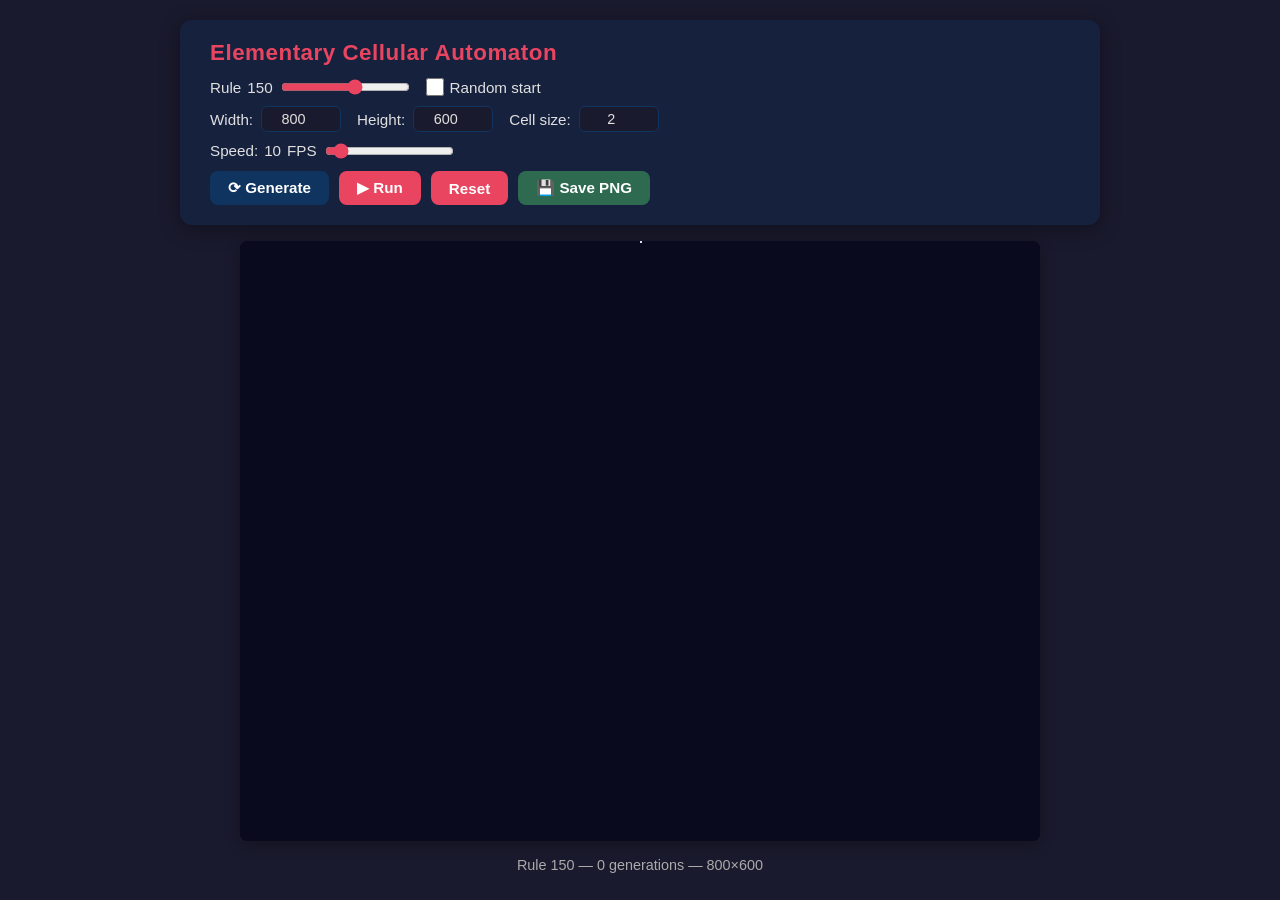
==== js/elementary_ca/index.html @ 5f063a02 "cellular automata js" ====
<!DOCTYPE html>
<html lang="en">
<head>
  <meta charset="UTF-8">
  <meta name="viewport" content="width=device-width, initial-scale=1.0">
  <title>Elementary Cellular Automaton</title>
  <link rel="stylesheet" href="style.css">
  <script src="libraries/p5.min.js"></script>
  <script src="sketch.js"></script>
</head>
<body>
  <div id="container">
    <div id="controls">
      <h1>Elementary Cellular Automaton</h1>
      <div class="control-row">
        <div class="control-group">
          <label for="ruleSlider">Rule <span id="ruleValue">150</span></label>
          <input type="range" id="ruleSlider" min="0" max="255" value="150">
        </div>
        <div class="control-group">
          <label for="randomStart">
            <input type="checkbox" id="randomStart"> Random start
          </label>
        </div>
      </div>
      <div class="control-row">
        <div class="control-group">
          <label for="widthInput">Width:</label>
          <input type="number" id="widthInput" min="200" max="3000" value="800" class="dim-input">
        </div>
        <div class="control-group">
          <label for="heightInput">Height:</label>
          <input type="number" id="heightInput" min="200" max="3000" value="600" class="dim-input">
        </div>
        <div class="control-group">
          <label for="cellSizeInput">Cell size:</label>
          <input type="number" id="cellSizeInput" min="1" max="20" value="2" class="dim-input">
        </div>
      </div>
      <div class="control-row">
        <div class="control-group">
          <label for="speedSlider">Speed: <span id="speedValue">10</span> FPS</label>
          <input type="range" id="speedSlider" min="1" max="120" value="10">
        </div>
      </div>
      <div class="button-group">
        <button id="generateBtn">⟳ Generate</button>
        <button id="runBtn">▶ Run</button>
        <button id="resetBtn">Reset</button>
        <button id="saveBtn">💾 Save PNG</button>
      </div>
    </div>
    <div id="canvas-container"></div>
    <div id="info">
      <p>Rule <span id="ruleDisplay">150</span> — <span id="stepsDisplay">0</span> generations — <span id="dimDisplay">800×600</span></p>
    </div>
  </div>
</body>
</html>
---- js/elementary_ca/style.css ----
* {
  margin: 0;
  padding: 0;
  box-sizing: border-box;
}

body {
  background: #1a1a2e;
  color: #e0e0e0;
  font-family: 'Segoe UI', Tahoma, Geneva, Verdana, sans-serif;
  display: flex;
  justify-content: center;
  min-height: 100vh;
  padding: 20px;
}

#container {
  display: flex;
  flex-direction: column;
  align-items: center;
  gap: 16px;
  width: 100%;
  max-width: 920px;
}

#controls {
  background: #16213e;
  padding: 20px 30px;
  border-radius: 12px;
  box-shadow: 0 4px 20px rgba(0, 0, 0, 0.4);
  width: 100%;
  display: flex;
  flex-direction: column;
  gap: 10px;
}

#controls h1 {
  font-size: 1.4rem;
  color: #e94560;
  letter-spacing: 0.5px;
  margin-bottom: 2px;
}

.control-row {
  display: flex;
  flex-wrap: wrap;
  align-items: center;
  gap: 16px;
}

.control-group {
  display: flex;
  align-items: center;
  gap: 8px;
}

.control-group label {
  font-size: 0.95rem;
  display: flex;
  align-items: center;
  gap: 6px;
  cursor: pointer;
  white-space: nowrap;
}

input[type="range"] {
  flex: 1;
  min-width: 120px;
  max-width: 300px;
  accent-color: #e94560;
  cursor: pointer;
}

input[type="checkbox"] {
  width: 18px;
  height: 18px;
  accent-color: #e94560;
  cursor: pointer;
}

.dim-input {
  width: 80px;
  padding: 4px 8px;
  border: 1px solid #0f3460;
  border-radius: 6px;
  background: #1a1a2e;
  color: #e0e0e0;
  font-size: 0.9rem;
  text-align: center;
}

.dim-input:focus {
  outline: none;
  border-color: #e94560;
}

.button-group {
  display: flex;
  flex-wrap: wrap;
  gap: 10px;
  margin-top: 2px;
}

button {
  padding: 8px 18px;
  border: none;
  border-radius: 8px;
  font-size: 0.95rem;
  font-weight: 600;
  cursor: pointer;
  transition: all 0.2s;
  background: #e94560;
  color: #fff;
}

button:hover {
  background: #c73650;
  transform: scale(1.03);
}

button:active {
  transform: scale(0.97);
}

#generateBtn {
  background: #0f3460;
}

#generateBtn:hover {
  background: #1a4a8a;
}

#saveBtn {
  background: #2d6a4f;
}

#saveBtn:hover {
  background: #40916c;
}

#canvas-container {
  border-radius: 8px;
  overflow: hidden;
  box-shadow: 0 4px 15px rgba(0, 0, 0, 0.3);
  background: #000;
}

canvas {
  display: block;
}

#info {
  font-size: 0.9rem;
  color: #aaa;
  text-align: center;
}
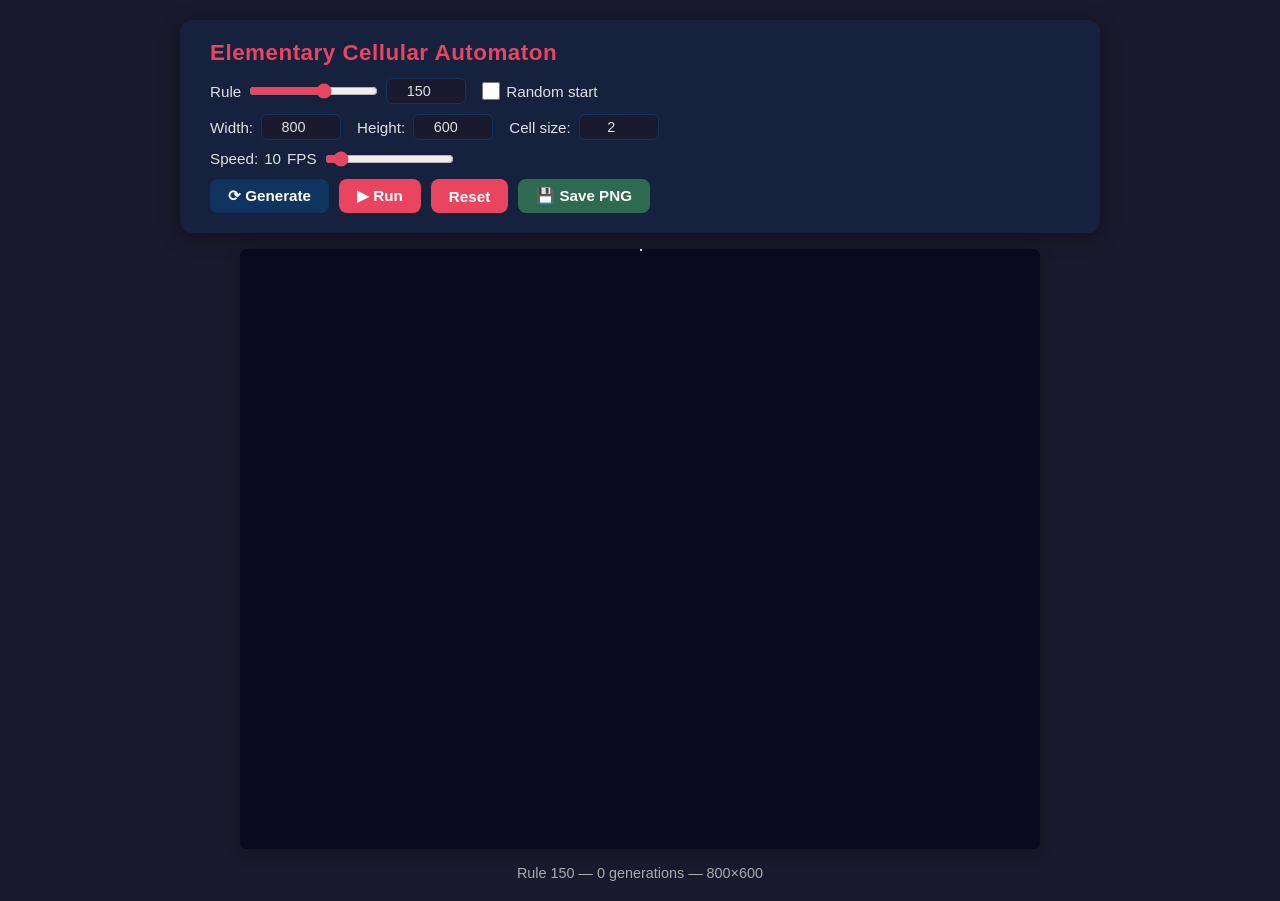
==== commit 6f7e80b9: "feat: add numeric input for rule value and synchronize with slider" ====
--- a/js/elementary_ca/index.html
+++ b/js/elementary_ca/index.html
@@ -14,8 +14,9 @@
       <h1>Elementary Cellular Automaton</h1>
       <div class="control-row">
         <div class="control-group">
-          <label for="ruleSlider">Rule <span id="ruleValue">150</span></label>
+          <label for="ruleSlider">Rule</label>
           <input type="range" id="ruleSlider" min="0" max="255" value="150">
+          <input type="number" id="ruleInput" min="0" max="255" value="150" class="dim-input">
         </div>
         <div class="control-group">
           <label for="randomStart">
